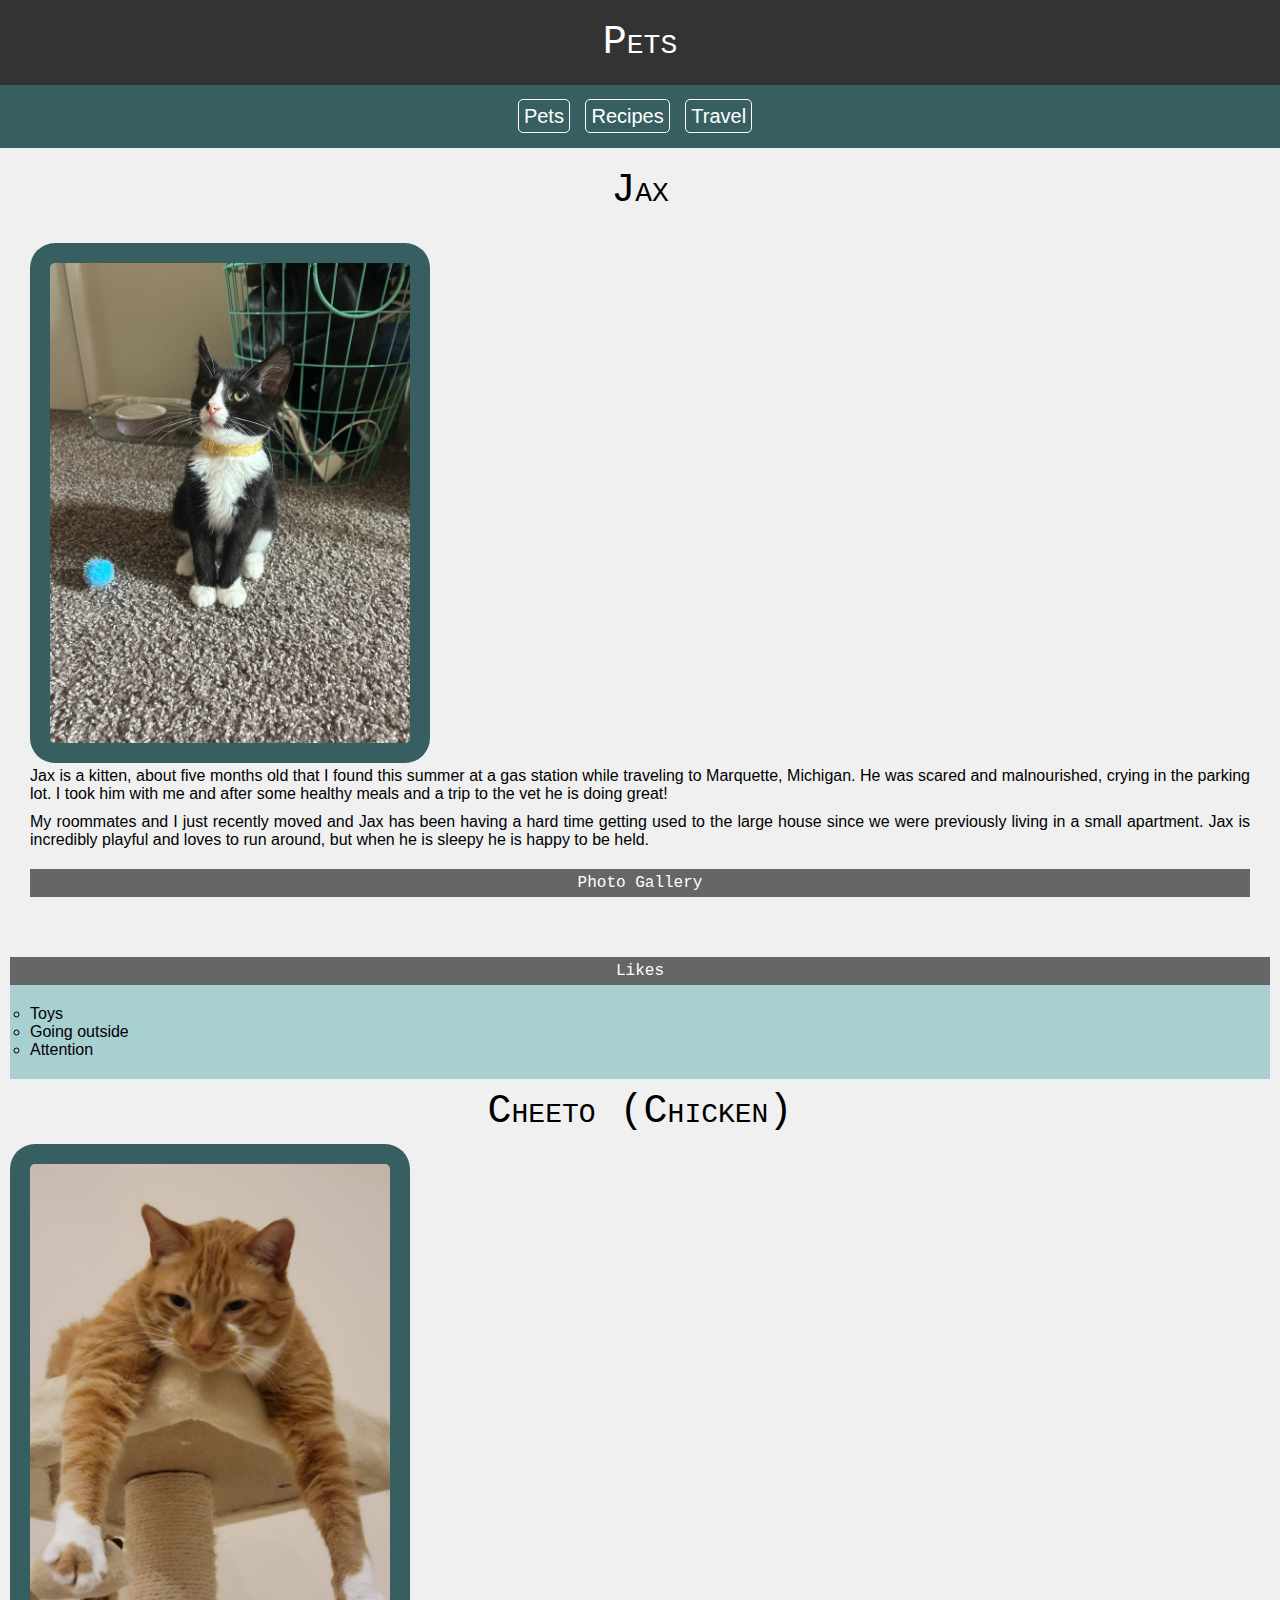
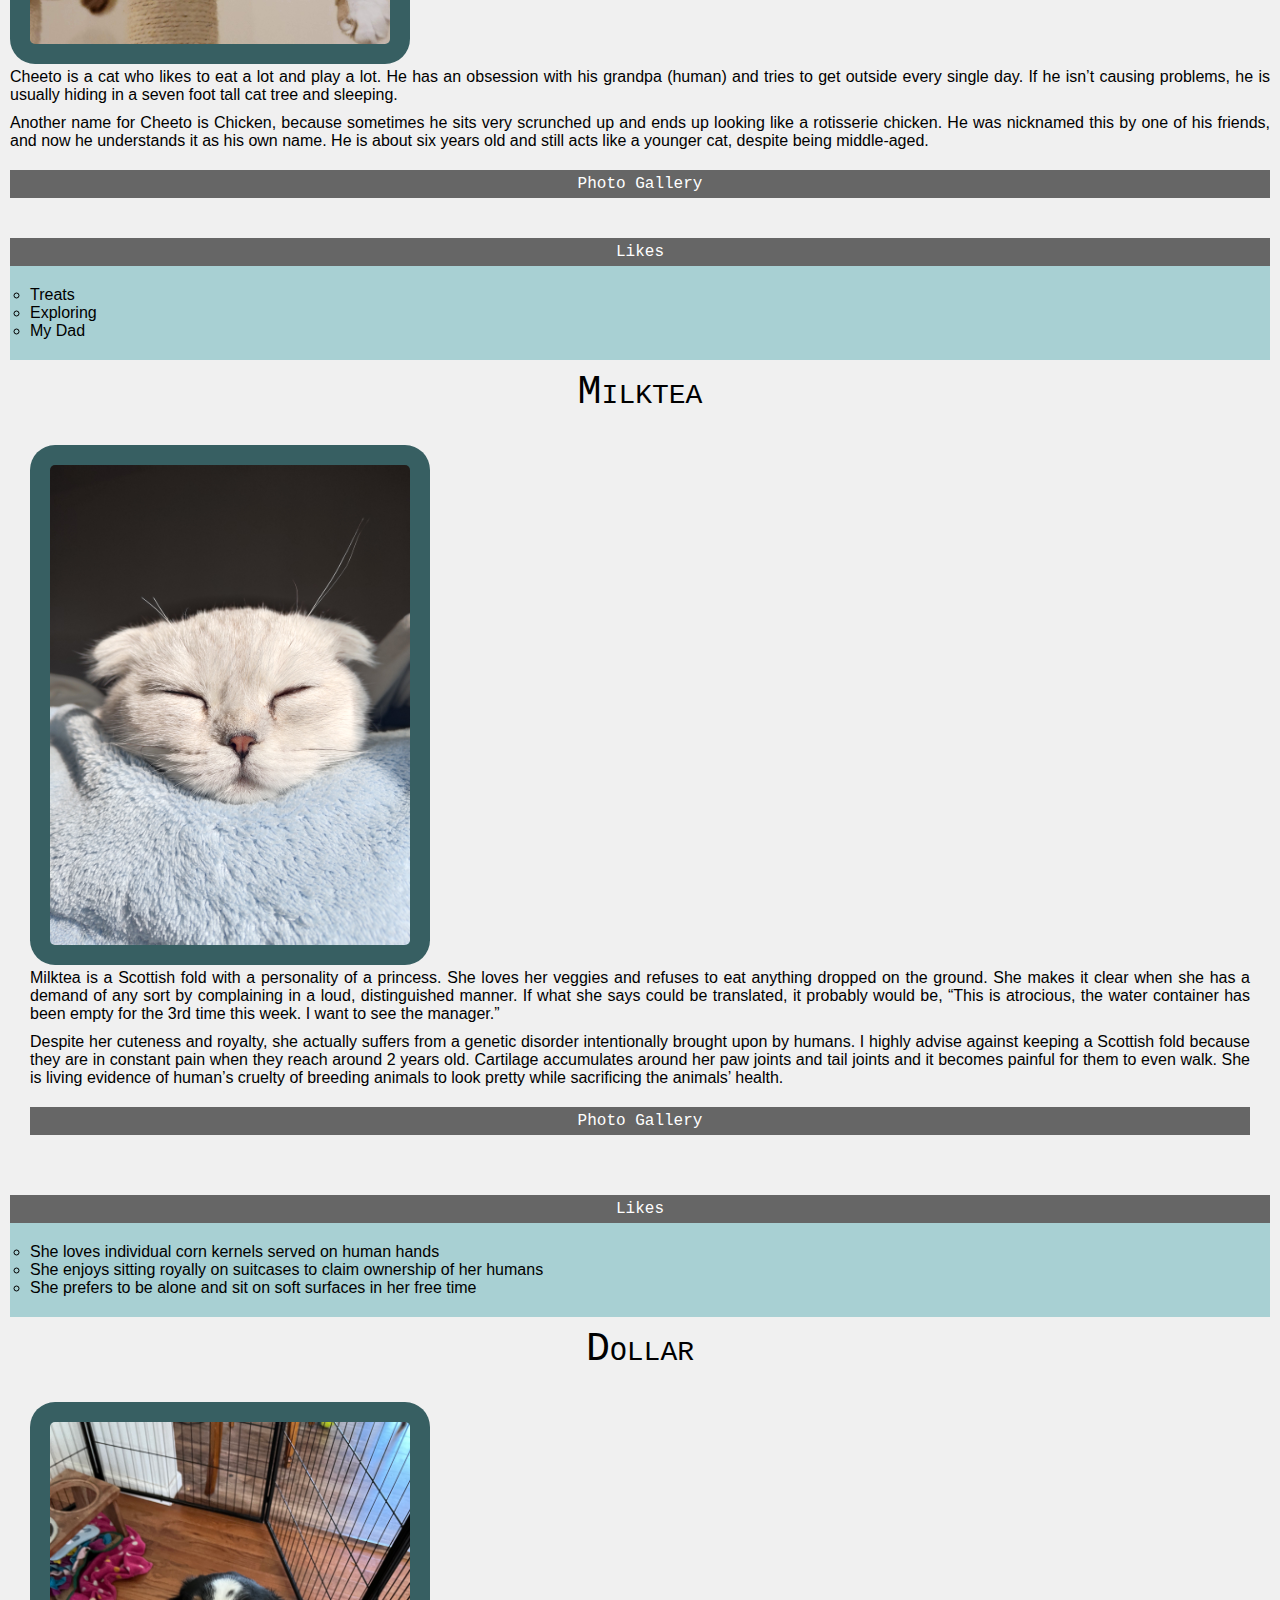
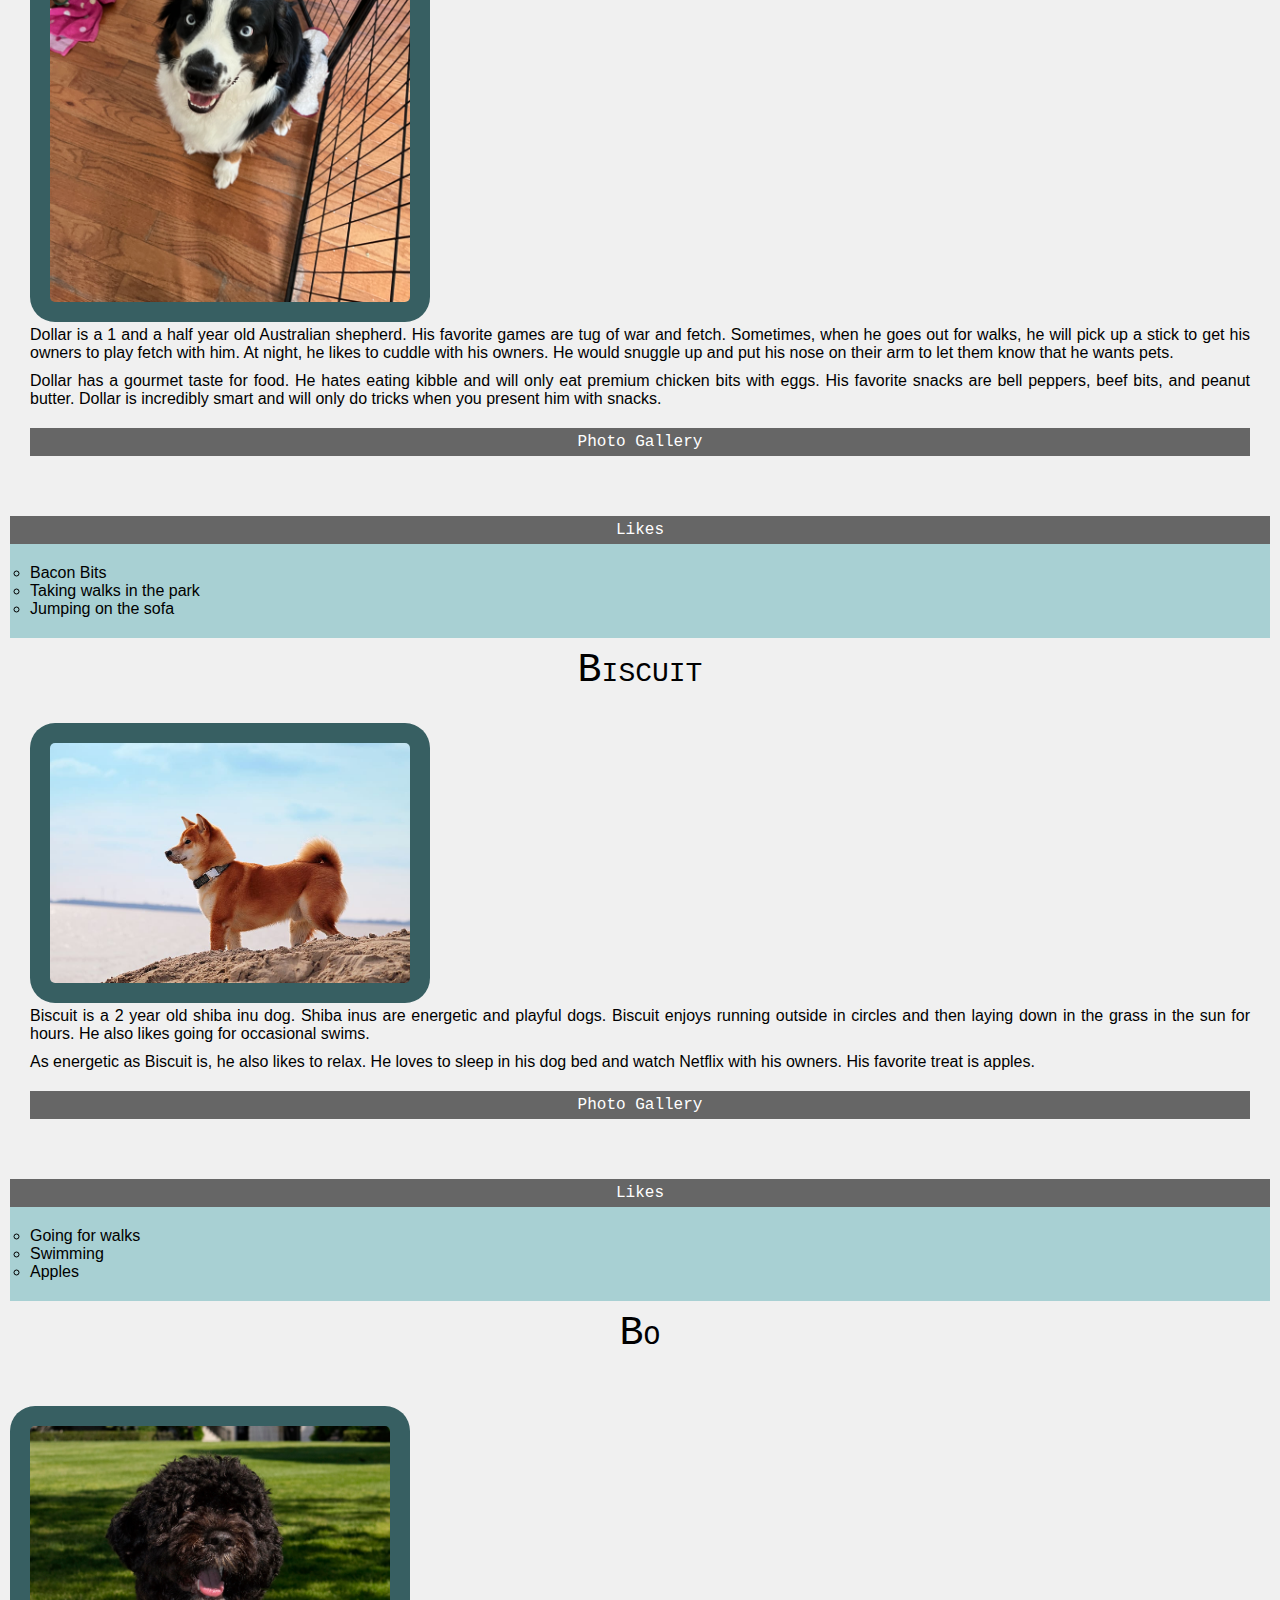
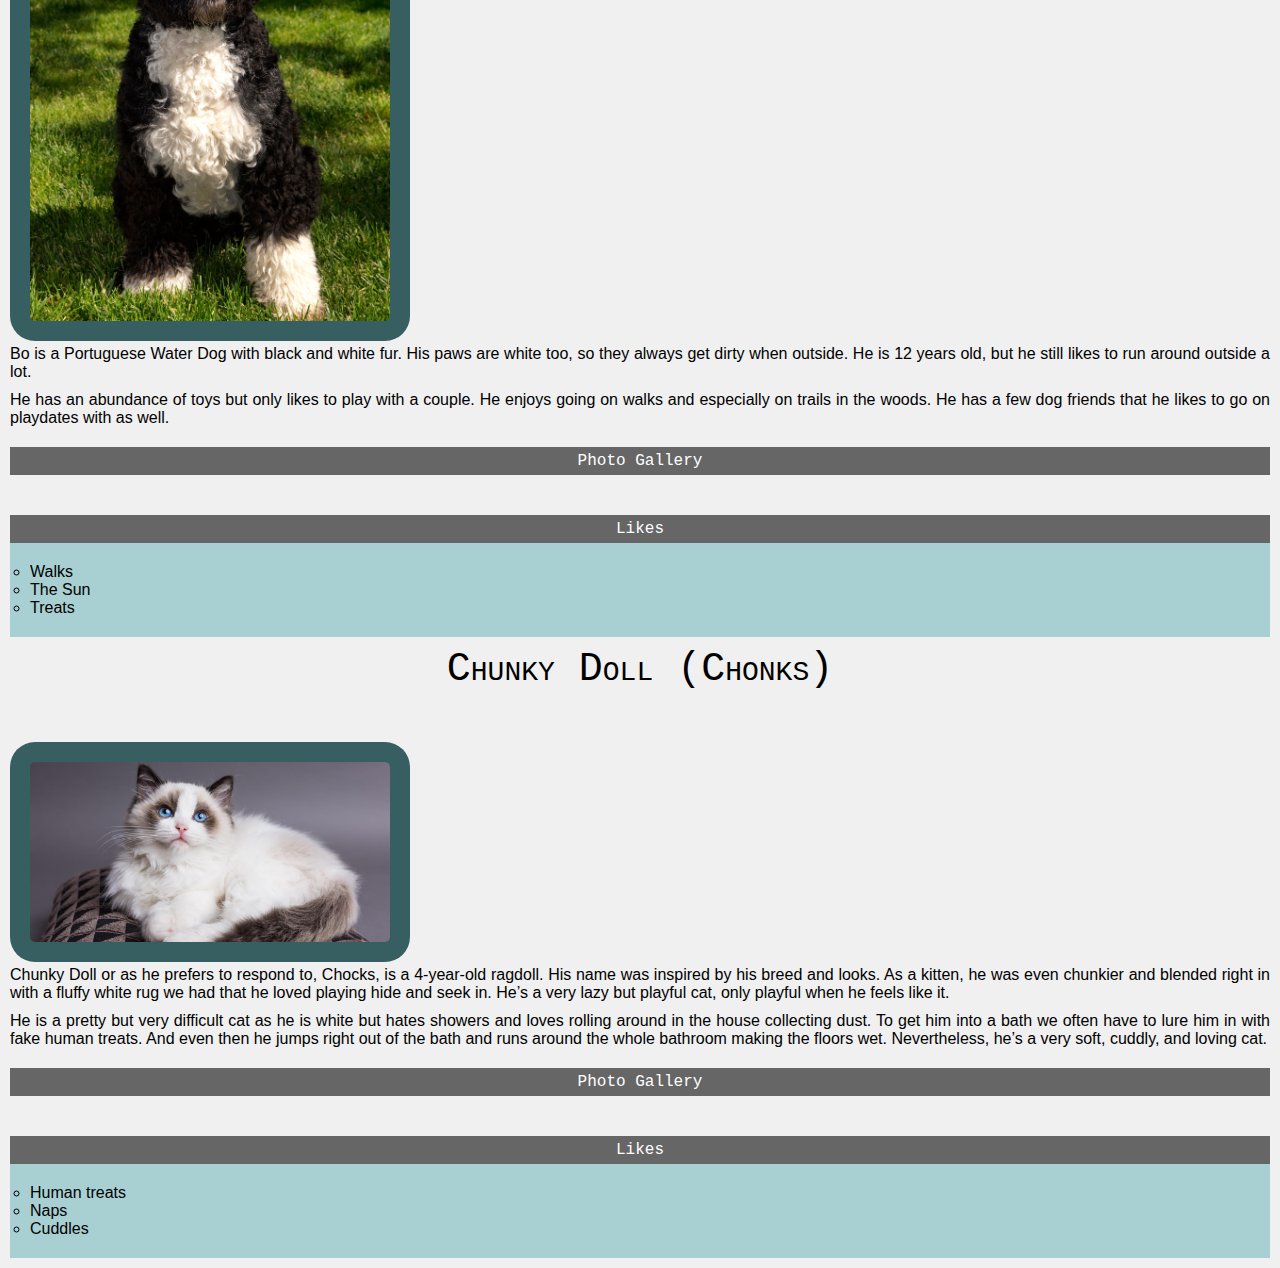
==== index.html @ 83a75e5e "Add files via upload" ====
<!DOCTYPE html>
<html lang="en">
<head>
    <meta charset="UTF-8">
    <meta name="viewport" content="width=device-width, initial-scale=1.0">
    <link rel="stylesheet" href="css/style.css">
    <link rel="stylesheet" href="css/reset.css">
    <title>Pets</title>
</head>
<body>
    <div class="skip">
        <a href = "" >Skip to Main Content</a>
    </div>
    <header>
        <h1>Pets</h1>
    </header>
    <nav>
        <ul>
            <li><a href="index.html">Pets</a></li>
            <li><a href="recipes.html">Recipes</a></li>
            <li><a href="travel.html">Travel</a></li>
        </ul>
    </nav>
    <main id="main"> 
        <div>
            <h2>Jax</h2>
            <div class="pet-info">
            <img src="images/Jax.jpg" 
            alt="A black and white kitten sitting down and wearing a yellow collar." width="400"/>
            <p> Jax is a kitten, about five months old that I found this summer at a gas station while traveling to Marquette, Michigan. He was scared and malnourished, crying in the parking lot. I took him with me and after some healthy meals and a trip to the vet he is doing great!</P>
            </p> <p> My roommates and I just recently moved and Jax has been having a hard time getting used to the large house since we were previously living in a small apartment. Jax is incredibly playful and loves to run around, but when he is sleepy he is happy to be held. </p>
            <h3>Photo Gallery</h3>
            </div>
        </div>
        <div class="photo-gallery">
            <div class="carousel-container">
                <div class="carousel-slide">
                    <img src="images/JaxandMax.jpg" 
                     alt="Black and white kitten standing on the driver’s arm while on a road trip." width="200"/>
                </div>
                <div class="carousel-slide">
                    <img src="images/JaxHarlowLake.jpg" 
                    alt="Black and white kitten on a leash standing on a rock above a lake. " width = auto/>
                </div>
                <div class="carousel-slide">
                    <img src="images/JaxSleeping.jpg" 
                    alt="Black and white kitten sleeping on a windowsill." width="200"/>
                </div>
                <div class="carousel-slide">
                    <img src="images/JaxDashboard.jpg" 
                    alt="Black and white kitten lying on the dashboard of a car while crossing the Mackinac Bridge." width="200"/>
                </div>
                <button class="carousel-button carousel-prev">&#8249;</button>
                <button class="carousel-button carousel-next">&#8250;</button>
               <script>
                    const slides = document.querySelectorAll('.carousel-slide');
                    let currentSlide = 0;
                
                     function showSlide(n) {
                    slides[currentSlide].style.display = 'none';
                    currentSlide = (n + slides.length) % slides.length;
                    slides[currentSlide].style.display = 'block';
                    }
                
                 document.querySelector('.carousel-prev').addEventListener('click', () => {
                    showSlide(currentSlide - 1);
                    });
                
                 document.querySelector('.carousel-next').addEventListener('click', () => {
                    showSlide(currentSlide + 1);
                 });
                
                 // Automatically transition to the next slide every few seconds
                    setInterval(() => {
                    showSlide(currentSlide + 1);
                 }, 5000); // Change slides every 5 seconds (adjust as needed)
                </script>
            </div>
        </div>
            <h3>Likes</h3> <ul>
                <li>Toys</li>
                <li>Going outside</li>
                <li>Attention</li>
            </ul>
            <!-- Grace Jermstad -->
        </div>
        <div>
            <h2>Cheeto (Chicken)</h2>

            <img src="images/cheeto_cattree.jpg" 
            alt="Orange cat hanging paws off a cat tower" width="400"/>
            <p> Cheeto is a cat who likes to eat a lot and play a lot. He has an obsession with his grandpa (human) and tries to get outside every single day. If he isn’t causing problems, he is usually hiding in a seven foot tall cat tree and sleeping.</P>
            </p> <p>Another name for Cheeto is Chicken, because sometimes he sits very scrunched up and ends up looking like a rotisserie chicken. He was nicknamed this by one of his friends, and now he understands it as his own name. He is about six years old and still acts like a younger cat, despite being middle-aged. 
            </p>
            <h3>Photo Gallery</h3>
        </div>
        <div class="photo-gallery">
            <div class="carousel-container1">
                <div class="carousel-slide1">
                    <img src="images/cheeto_carpet.jpg" 
                    alt="Cheeto laying sideways on the carpet." width="200"/>
                </div>
                <div class="carousel-slide1">
                    <img src="images/cheeto_moon.jpg" 
                     alt="Cheeto lying in the sun in a half moon crescent shape" width="200"/>
                </div>
                <div class="carousel-slide1">
                    <img src="images/cheeto_boxes.jpg" 
                    alt="Cheeto lying on boxes with one leg hanging off." width="200"/>
                </div>
                <div class="carousel-slide1">
                    <img src="images/cheeto_attack.jpg" 
                    alt="Cheeto attacking a hand trying to pet him." width="200"/>
                </div>
                <button class="carousel-button carousel-prev1">&#8249;</button>
                <button class="carousel-button carousel-next1">&#8250;</button>
               <script>
                    const slides1 = document.querySelectorAll('.carousel-slide1');
                    let currentSlide1 = 0;
                
                     function showSlide1(n) {
                    slides1[currentSlide1].style.display = 'none';
                    currentSlide1 = (n + slides1.length) % slides1.length;
                    slides1[currentSlide1].style.display = 'block';
                    }
                
                 document.querySelector('.carousel-prev').addEventListener('click', () => {
                    showSlide1(currentSlide1 - 1);
                    });
                
                 document.querySelector('.carousel-next').addEventListener('click', () => {
                    showSlide1(currentSlide1 + 1);
                 });
                
                 // Automatically transition to the next slide every few seconds
                    setInterval(() => {
                    showSlide1(currentSlide1 + 1);
                 }, 5000); // Change slides every 5 seconds (adjust as needed)
                </script>
            </div>
        </div>
            <h3>Likes</h3> <ul>
                <li>Treats</li>
                <li>Exploring</li>
                <li>My Dad</li>
            </ul>
            <!-- Divya Shankar    -->
        </div>
        <div>
            <h2>Milktea</h2>
            <div class="pet-info">
            <img src="images/Main.JPG" 
            alt="Milktea taking a nap" width="400"/>
            <p> Milktea is a Scottish fold with a personality of a princess. She loves her veggies and refuses to eat anything dropped on the ground. She makes it clear when she has a demand of any sort by complaining in a loud, distinguished manner. If what she says could be translated, it probably would be, “This is atrocious, the water container has been empty for the 3rd time this week. I want to see the manager.”
            </p> <p> Despite her cuteness and royalty, she actually suffers from a genetic disorder intentionally brought upon by humans. I highly advise against keeping a Scottish fold because they are in constant pain when they reach around 2 years old. Cartilage accumulates around her paw joints and tail joints and it becomes painful for them to even walk. She is living evidence of human’s cruelty of breeding animals to look pretty while sacrificing the animals’ health.  
            </p>
            <h3>Photo Gallery</h3>
        </div>
        <div class="photo-gallery">
            <div class="carousel-container2">
                <div class="carousel-slide2">
                    <img src="images/Milktea_comfy.jpg" 
                    alt="Milktea enjoying a good massage" height="Milktea_mirror" />
                </div>
                <div class="carousel-slide2">
                    <img src="images/Milktea_laptop.JPG" 
                    alt="Baby Milktea On Laptop" height="Milktea_mirror" />  
                </div>
                <div class="carousel-slide2">
                    <img src="images/Milktea_mirror.jpeg" alt="Milktea sighing at mirror" width="200" />
                </div>
                <div class="carousel-slide2">
                    <img src="images/Milktea_catbox.JPG" 
                    alt="Milktea Catbox position" height="Milktea_mirror" />
                </div>
                <button class="carousel-button carousel-prev2">&#8249;</button>
                <button class="carousel-button carousel-next2">&#8250;</button>
               <script>
                    const slides2 = document.querySelectorAll('.carousel-slide2');
                    let currentSlide2 = 0;
                
                     function showSlide2(n) {
                    slides2[currentSlide2].style.display = 'none';
                    currentSlide2 = (n + slides.length) % slides.length;
                    slides2[currentSlide2].style.display = 'block';
                    }
                
                 document.querySelector('.carousel-prev2').addEventListener('click', () => {
                    showSlide2(currentSlide2 - 1);
                    });
                
                 document.querySelector('.carousel-next2').addEventListener('click', () => {
                    showSlide2(currentSlide2 + 1);
                 });
                
                 // Automatically transition to the next slide every few seconds
                    setInterval(() => {
                    showSlide2(currentSlide2 + 1);
                 }, 5000); // Change slides every 5 seconds (adjust as needed)
                </script>
            </div>
        </div>
            <h3>Likes</h3> <ul>
                <li>She loves individual corn kernels served on human hands</li>
                <li>She enjoys sitting royally on suitcases to claim ownership of her humans</li>
                <li>She prefers to be alone and sit on soft surfaces in her free time</li>
            </ul>
            <!-- Olive Ren -->
        </div>
        <div>
            <h2>Dollar</h2>
            <div class="pet-info">
            <img src="images/Dollar1.jpeg" 
            alt="Black, white and brown australian shepherd in a playpen looking up with a food bowl and towels on the side.             " width="400"/>
            <p> Dollar is a 1 and a half year old Australian shepherd. His favorite games are tug of war and fetch. Sometimes, when he goes out for walks, he will pick up a stick to get his owners to play fetch with him. At night, he likes to cuddle with his owners. He would snuggle up and put his nose on their arm to let them know that he wants pets.
            </p> <p>  Dollar has a gourmet taste for food. He hates eating kibble and will only eat premium chicken bits with eggs. His favorite snacks are bell peppers, beef bits, and peanut butter. Dollar is incredibly smart and will only do tricks when you present him with snacks. 
            </p>
            <h3>Photo Gallery</h3>
        </div>
        <div class="photo-gallery">
            <div class="carousel-container3">
                <div class="carousel-slide3">
                    <img src="images/Dollar2.jpeg" alt="Black, white, and brown australian shepherd in a photograph with a certificate in front of him." width="200"/>
                </div>
                <div class="carousel-slide3">
                    <img src="images/Dollar3.jpeg" 
                    alt="Black, white, and brown australian shepherd laying down on his back, exposing his underside. " width="200"/>  
                </div>
                <div class="carousel-slide3">
                    <img src="images/Dollar4.jpeg" alt="Black, white, and brown australian shepherd laying on the grass with a leash on" width="200"/>
                </div>
                <div class="carousel-slide3">
                    <img src="images/Dollar5.PNG" alt="Black, white, and brown australian shepherd with a shirt tied around his head" width="200"/>
                </div>
                <button class="carousel-button carousel-prev3">&#8249;</button>
                <button class="carousel-button carousel-next3">&#8250;</button>
               <script>
                    const slides3 = document.querySelectorAll('.carousel-slide3');
                    let currentSlide3 = 0;
                
                     function showSlide3(n) {
                    slides3[currentSlide3].style.display = 'none';
                    currentSlide3 = (n + slides.length) % slides.length;
                    slides3[currentSlide3].style.display = 'block';
                    }
                
                 document.querySelector('.carousel-prev3').addEventListener('click', () => {
                    showSlide3(currentSlide3 - 1);
                    });
                
                 document.querySelector('.carousel-next3').addEventListener('click', () => {
                    showSlide3(currentSlide3 + 1);
                 });
                
                 // Automatically transition to the next slide every few seconds
                    setInterval(() => {
                    showSlide3(currentSlide3 + 1);
                 }, 5000); // Change slides every 5 seconds (adjust as needed)
                </script>
            </div>
        </div>
            <h3>Likes</h3> <ul>
                <li>Bacon Bits</li>
                <li>Taking walks in the park</li>
                <li>Jumping on the sofa</li>
            </ul>
            <!-- Jing Li -->
        </div>
        <div>
            <h2>Biscuit</h2>
            <div class="pet-info">
            <img src="images/biscuit1.jpeg" 
            alt="Shiba inu sitting in front of pond with stones in the background" width="400"/>
            <p> Biscuit is a 2 year old shiba inu dog. Shiba inus are energetic and playful dogs. Biscuit enjoys running outside in circles and then laying down in the grass in the sun for hours. He also likes going for occasional swims.
            </p> <p> As energetic as Biscuit is, he also likes to relax. He loves to sleep in his dog bed and watch Netflix with his owners. His favorite treat is apples.
            </p>
            <h3>Photo Gallery</h3>
        </div>
        <div class="photo-gallery">
            <div class="carousel-container4">
                <div class="carousel-slide4">
                    <img src="images/biscuit2.jpeg" 
                    alt="Biscuit standing in the sunlight" width="200"/>
                </div>
                <div class="carousel-slide4">
                    <img src="images/biscuit3.jpeg" 
                    alt="Biscuit smiling for the camera " width="200"/>
                </div>
                <div class="carousel-slide4">
                    <img src="images/biscuit4.jpeg" 
                    alt="Biscuit standing near the road" width="200"/>
                </div>
                <div class="carousel-slide4">
                    <img src="images/biscuit5.jpeg" 
                    alt="Biscuit sleeping" width="200"/>
                </div>
                <button class="carousel-button carousel-prev4">&#8249;</button>
                <button class="carousel-button carousel-next4">&#8250;</button>
               <script>
                    const slides4 = document.querySelectorAll('.carousel-slide4');
                    let currentSlide4 = 0;
                
                     function showSlide4(n) {
                    slides4[currentSlide4].style.display = 'none';
                    currentSlide4 = (n + slides.length) % slides.length;
                    slides4[currentSlide4].style.display = 'block';
                    }
                
                 document.querySelector('.carousel-prev4').addEventListener('click', () => {
                    showSlide4(currentSlide4 - 1);
                    });
                
                 document.querySelector('.carousel-next4').addEventListener('click', () => {
                    showSlide4(currentSlide4 + 1);
                 });
                
                 // Automatically transition to the next slide every few seconds
                    setInterval(() => {
                    showSlide4(currentSlide4 + 1);
                 }, 5000); // Change slides every 5 seconds (adjust as needed)
                </script>
            </div>
        </div>
            <h3>Likes</h3> <ul>
                <li>Going for walks</li>
                <li>Swimming</li>
                <li>Apples</li>
            </ul>
            <!-- Allison Lee -->
        </div>
         <div>
            <h2>Bo</h2>
            <div class="pet-info"></div>
            <img width="400px" src="images/bo.jpg" alt="Black and white dog sitting on grass.">
            <p> Bo is a Portuguese Water Dog with black and white fur. His paws are white too, so they always get dirty when outside. He is 12 years old, but he still likes to run around outside a lot. </p>
            <p>He has an abundance of toys but only likes to play with a couple. He enjoys going on walks and especially on trails in the woods. He has a few dog friends that he likes to go on playdates with as well.
            </p>
            <h3>Photo Gallery</h3>
        </div>
        <div class="photo-gallery">
            <div class="carousel-container5">
                <div class="carousel-slide5">
                    <img width="200" src="images/bo_walking.jpg" alt="black and white dog walking on grass">
                </div>
                <div class="carousel-slide5">
                    <img width="200" src="images/bo_and_friend.jpg" alt="black and white dog sitting by other black dog">
                </div>
                <div class="carousel-slide5">
                    <img width="200" src="images/bo_plane.jpg" alt="black and white dog in front of airplane">
                </div>
                <div class="carousel-slide5">
                    <img width="200" src="images/bo_chair.jpg" alt="black and white dog sitting on top of chair">
                </div>
                <button class="carousel-button carousel-prev5">&#8249;</button>
                <button class="carousel-button carousel-next5">&#8250;</button>
               <script>
                    const slides5 = document.querySelectorAll('.carousel-slide5');
                    let currentSlide5 = 0;
                
                     function showSlide5(n) {
                    slides5[currentSlide5].style.display = 'none';
                    currentSlide5 = (n + slides.length) % slides.length;
                    slides5[currentSlide5].style.display = 'block';
                    }
                
                 document.querySelector('.carousel-prev5').addEventListener('click', () => {
                    showSlide5(currentSlide5 - 1);
                    });
                
                 document.querySelector('.carousel-next5').addEventListener('click', () => {
                    showSlide5(currentSlide5 + 1);
                 });
                
                 // Automatically transition to the next slide every few seconds
                    setInterval(() => {
                    showSlide5(currentSlide5 + 1);
                 }, 5000); // Change slides every 5 seconds (adjust as needed)
                </script>
            </div>
        </div>
            <h3>Likes</h3>
            <ul>
                <li>Walks</li>
                <li>The Sun</li>
                <li>Treats</li>
            </ul>
            <!-- Joseph Schaubroeck -->
        </div>
        <div>
            <h2>Chunky Doll (Chonks)</h2>
            <div class="pet-info"></div>
            <img width="400px" src="images/chonks.jpg" alt="Furry white and dark brown ragdoll.">
            <p>Chunky Doll or as he prefers to respond to, Chocks, is a 4-year-old ragdoll. His name was inspired by his breed and looks. As a kitten, he was even chunkier and blended right in with a fluffy white rug we had that he loved playing hide and seek in. He’s a very lazy but playful cat, only playful when he feels like it.</p>
            <p>He is a pretty but very difficult cat as he is white but hates showers and loves rolling around in the house collecting dust. To get him into a bath we often have to lure him in with fake human treats. And even then he jumps right out of the bath and runs around the whole bathroom making the floors wet. Nevertheless, he’s a very soft, cuddly, and loving cat.</p>
            <h3>Photo Gallery</h3>
        </div>
        <div class="photo-gallery">
            <div class="carousel-container6">
                <div class="carousel-slide6">
                    <img width="200" src="images/chonks_happy.JPG" alt="Younger Chonks being played with">
                </div>
                <div class="carousel-slide6">
                    <img width="200" src="images/chonks_baby.JPG" alt="Baby Chonks on a cat bed">
                </div>
                <div class="carousel-slide6">
                    <img width="200" src="images/chonks_afterbath.JPG" alt="Fluffy, grumpy Chonks after bath time">
                </div>
                <div class="carousel-slide6">
                    <img width="200" src="images/chonks_neutral.JPG" alt="Chonks standing tall fully clean and white">
                </div>
                <button class="carousel-button carousel-prev6">&#8249;</button>
                <button class="carousel-button carousel-next6">&#8250;</button>
               <script>
                    const slides6 = document.querySelectorAll('.carousel-slide6');
                    let currentSlide6 = 0;
                
                     function showSlide6(n) {
                    slides6[currentSlide6].style.display = 'none';
                    currentSlide6 = (n + slides.length) % slides.length;
                    slides6[currentSlide6].style.display = 'block';
                    }
                
                 document.querySelector('.carousel-prev6').addEventListener('click', () => {
                    showSlide6(currentSlide6 - 1);
                    });
                
                 document.querySelector('.carousel-next6').addEventListener('click', () => {
                    showSlide6(currentSlide6 + 1);
                 });
                
                 // Automatically transition to the next slide every few seconds
                    setInterval(() => {
                    showSlide6(currentSlide6 + 1);
                 }, 5000); // Change slides every 5 seconds (adjust as needed)
                </script>
            </div>
        </div>
            <h3>Likes</h3>
            <ul>
                <li>Human treats</li>
                <li>Naps</li>
                <li>Cuddles</li>
            </ul>
            <!-- Syeda Shahriah -->
        </div>
    </main>
</body>
</html>
---- css/style.css ----
body {
    margin: 0;
    padding: 0;
    background-color: #f0f0f0;
}

.skip {
    position: absolute!important;
    overflow: hidden;
    width: 1px;
    height: 1px;
    margin: -1px;
    padding: 0;
    border: 0;
    clip: rect(0 0 0 0);
    word-wrap: normal!important;
}

header {
    font-family: "Lucida Console", "Courier New", monospace;
    background-color: #333;
    color: white;
    text-align: center;
    padding: 10px;
    font-size: 70px;
}
h1 {
    font-family: "Lucida Console", "Courier New", monospace;
    text-align: center;
    font-size: 40px;
    margin: auto;
    padding:10px;
    font-variant: small-caps;
    font-style: bold;
}
h2 {
    font-family: "Lucida Console", "Courier New", monospace;
    text-align: center;
    font-size: 40px;
    margin: auto;
    padding:10px;
    font-variant: small-caps;
    font-style: bold;
}

nav ul {
    list-style: none;
    padding: 20px;
    
}

nav ul li {
    display: inline;
    margin-right: 10px;
    color: white;
    border: 1px solid white;
    padding: 5px;
    border-radius: 5px;
}

main {
    padding: 10px;
}

/* Make images responsive */
img {
    max-width: 100%;
    height: auto;
    border-radius: 25px;
  background: #375f62;
  padding: 20px;
  margin-left: auto;
  margin-right: auto;
  
}

/* Style for pet descriptions */
p {
    text-align: justify;
    margin-bottom: 10px;
}

/* Style for photo galleries */
h3 {
    background-color: #666;
    color: white;
    padding: 5px;
    margin-top: 20px;
    font-family: "Lucida Console", "Courier New", monospace;
    text-align: center;
}

.thumbnail {
    margin: 5px;
}

/* Style for pet likes */
ul {
    list-style-type: circle;
    padding: 20px;
    background: #a8d0d3;
    color: black;
    font-family: 'Gill Sans', sans-serif;

}
ol {
    list-style-type: circle;
    padding: 20px;
    
    color: black;
    font-family: 'Gill Sans', sans-serif;

}
nav ul {
    
    background-color: #375f62;
    text-align: center;
    font-size: 20px;
    
}

/* Add a hover effect for navigation links */
nav ul li a:hover {
    background-color: #2d5f62;
    transition: background-color 0.3s;
    
}

/* Create animated buttons */
button {
    background-color: #4CAF50;
    color: white;
    padding: 10px 20px;
    border: none;
    cursor: pointer;
    transition: background-color 0.3s;
}

button:hover {
    background-color: #45a049;
}

@keyframes bounce {
    0%, 20%, 50%, 80%, 100% {
        transform: translateY(0);
    }
    40% {
        transform: translateY(-10px);
    }
    60% {
        transform: translateY(-5px);
    }
}
/* Styles for the pet information */
.pet-info {
    padding: 20px;
}

/* Styles for the photo gallery */
.photo-gallery {
    display: grid;
    grid-template-columns: repeat(auto-fill, minmax(200px, 1fr));
    gap: 10px;
    justify-items: center;
    margin: 20px auto;
}

.photo-gallery img {
    max-width: 100%;
    height: auto;
    margin: auto;
}
.carousel-container {
    position: relative;
    max-width: 100%;
    overflow: hidden;
    margin: auto;

}

.carousel-slide {
    display: none;
    width: 100%;
}

.carousel-button {
    position: absolute;
    top: 50%;
    transform: translateY(-50%);
    background-color: rgba(0, 0, 0, 0.3);
    color: white;
    padding: 10px;
    border: none;
    cursor: pointer;
}

.carousel-button:hover {
    background-color: rgba(0, 0, 0, 0.6);
}

.carousel-prev {
    left: 0;
}

.carousel-next {
    right: 0;
}
.carousel-container1 {
    position: relative;
    max-width: 100%;
    overflow: hidden;
    margin: auto;

}

.carousel-slide1 {
    display: none;
    width: 100%;
}

.carousel-button1 {
    position: absolute;
    top: 50%;
    transform: translateY(-50%);
    background-color: rgba(0, 0, 0, 0.3);
    color: white;
    padding: 10px;
    border: none;
    cursor: pointer;
}

.carousel-button1:hover {
    background-color: rgba(0, 0, 0, 0.6);
}

.carousel-prev1 {
    left: 0;
}

.carousel-next1 {
    right: 0;
}
.carousel-container2 {
    position: relative;
    max-width: 100%;
    overflow: hidden;
    margin: auto;

}

.carousel-slide2 {
    display: none;
    width: 100%;
}

.carousel-button2 {
    position: absolute;
    top: 50%;
    transform: translateY(-50%);
    background-color: rgba(0, 0, 0, 0.3);
    color: white;
    padding: 10px;
    border: none;
    cursor: pointer;
}

.carousel-button2:hover {
    background-color: rgba(0, 0, 0, 0.6);
}

.carousel-prev2 {
    left: 0;
}

.carousel-next2 {
    right: 0;
}
.carousel-container3 {
    position: relative;
    max-width: 100%;
    overflow: hidden;
    margin: auto;

}

.carousel-slide3 {
    display: none;
    width: 100%;
}

.carousel-button3 {
    position: absolute;
    top: 50%;
    transform: translateY(-50%);
    background-color: rgba(0, 0, 0, 0.3);
    color: white;
    padding: 10px;
    border: none;
    cursor: pointer;
}

.carousel-button3:hover {
    background-color: rgba(0, 0, 0, 0.6);
}

.carousel-prev3 {
    left: 0;
}

.carousel-next3 {
    right: 0;
}
.carousel-container4 {
    position: relative;
    max-width: 100%;
    overflow: hidden;
    margin: auto;

}

.carousel-slide4 {
    display: none;
    width: 100%;
}

.carousel-button4 {
    position: absolute;
    top: 50%;
    transform: translateY(-50%);
    background-color: rgba(0, 0, 0, 0.3);
    color: white;
    padding: 10px;
    border: none;
    cursor: pointer;
}

.carousel-button4:hover {
    background-color: rgba(0, 0, 0, 0.6);
}

.carousel-prev4 {
    left: 0;
}

.carousel-next4 {
    right: 0;
}
.carousel-container5 {
    position: relative;
    max-width: 100%;
    overflow: hidden;
    margin: auto;

}

.carousel-slide5 {
    display: none;
    width: 100%;
}

.carousel-button5 {
    position: absolute;
    top: 50%;
    transform: translateY(-50%);
    background-color: rgba(0, 0, 0, 0.3);
    color: white;
    padding: 10px;
    border: none;
    cursor: pointer;
}

.carousel-button5:hover {
    background-color: rgba(0, 0, 0, 0.6);
}

.carousel-prev5 {
    left: 0;
}

.carousel-next5 {
    right: 0;
}
.carousel-container6 {
    position: relative;
    max-width: 100%;
    overflow: hidden;
    margin: auto;

}

.carousel-slide6 {
    display: none;
    width: 100%;
}

.carousel-button6 {
    position: absolute;
    top: 50%;
    transform: translateY(-50%);
    background-color: rgba(0, 0, 0, 0.3);
    color: white;
    padding: 10px;
    border: none;
    cursor: pointer;
}

.carousel-button6:hover {
    background-color: rgba(0, 0, 0, 0.6);
}

.carousel-prev6 {
    left: 0;
}

.carousel-next6 {
    right: 0;
}
p {
    font-family: 'Gill Sans', sans-serif;
}
@media (prefers-reduced-motion: reduce) {
    .carousel-slide {
        animation: none !important;
    }
    .carousel-slide1 {
        animation: none !important;
    }
    .carousel-slide2 {
        animation: none !important;
    }
    .carousel-slide3 {
        animation: none !important;
    }
    .carousel-slide4 {
        animation: none !important;
    }
    .carousel-slide5 {
        animation: none !important;
    }
    .carousel-slide6 {
        animation: none !important;
    }
}
.food_pics {
   padding: 20px;
   display: grid;
    margin-left: auto;
    margin-right: auto;
    width: 50%;
}
.travel_pics {
    padding: 20px;
    display: grid;
     margin-left: auto;
     margin-right: auto;
     width: 70%;
 }
 figcaption {
    font-family: 'Gill Sans', sans-serif;
    padding: 5px;
    font-size: smaller;
    
 }
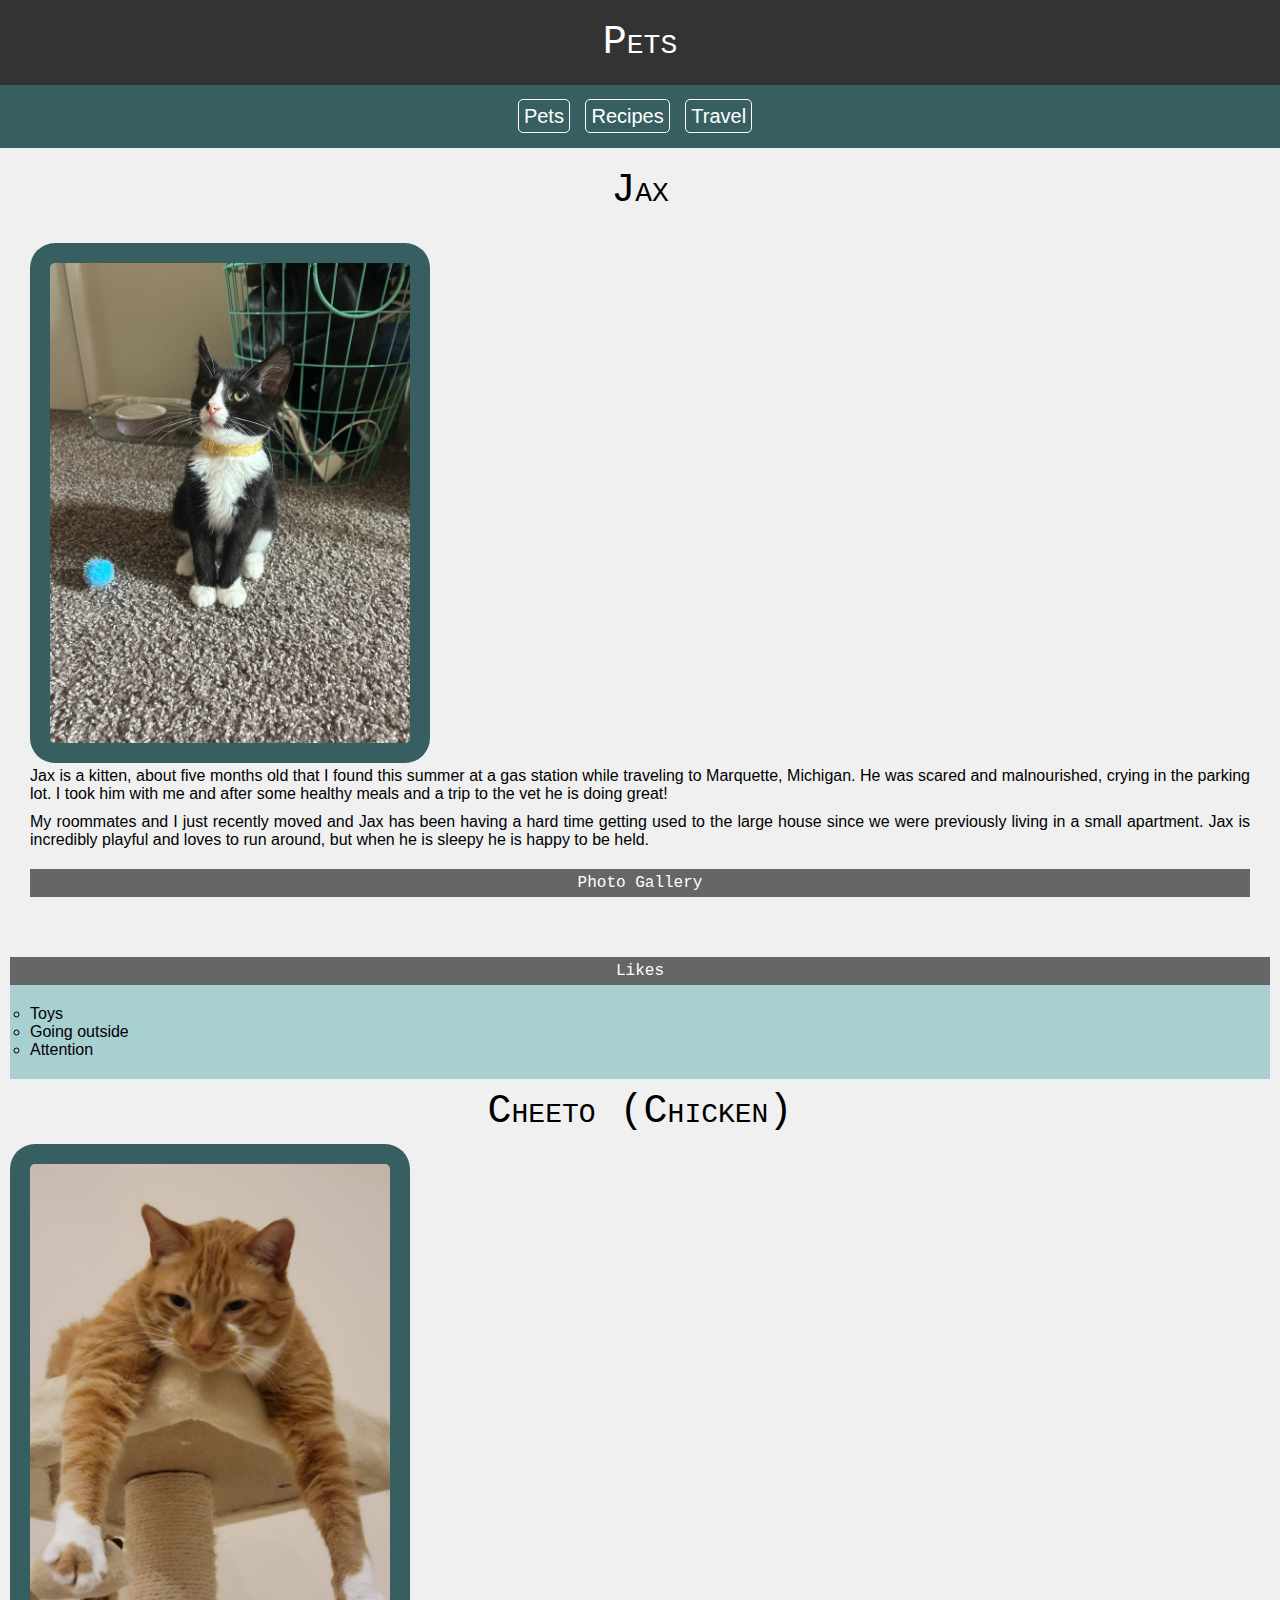
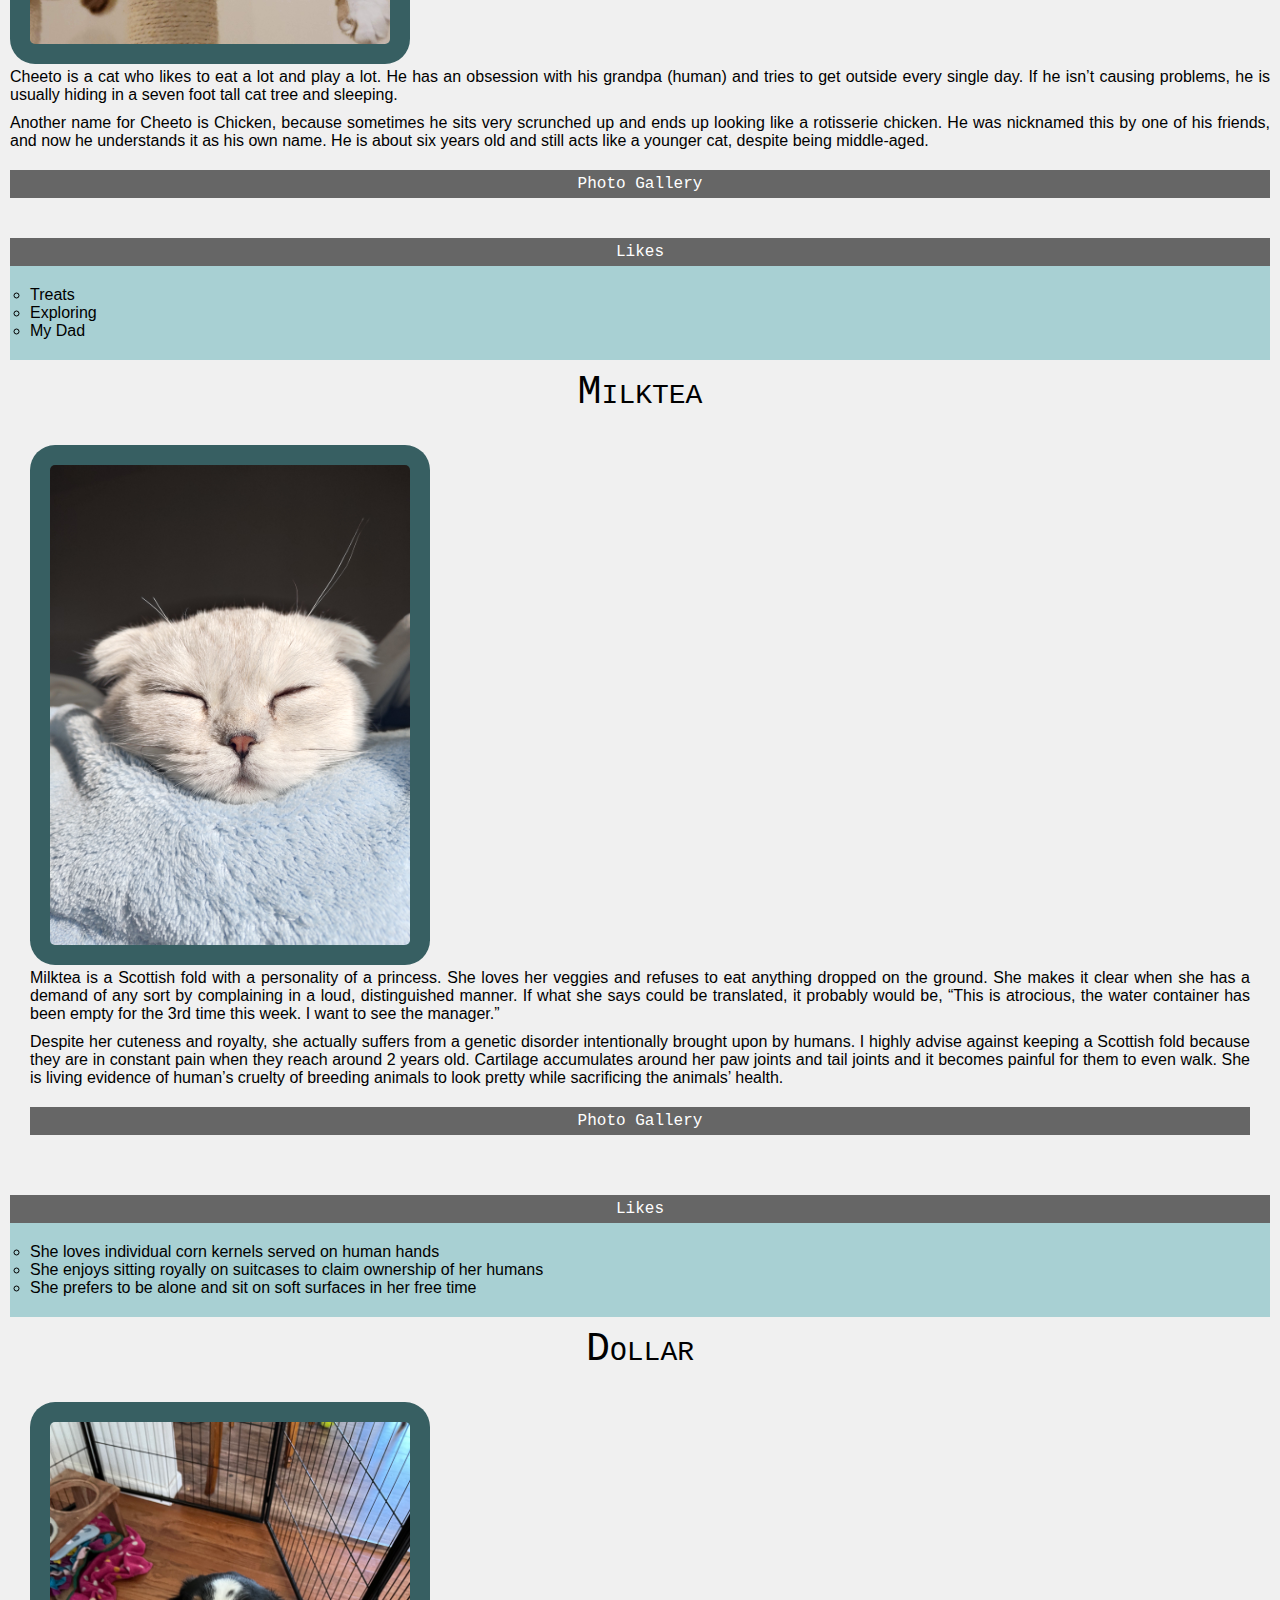
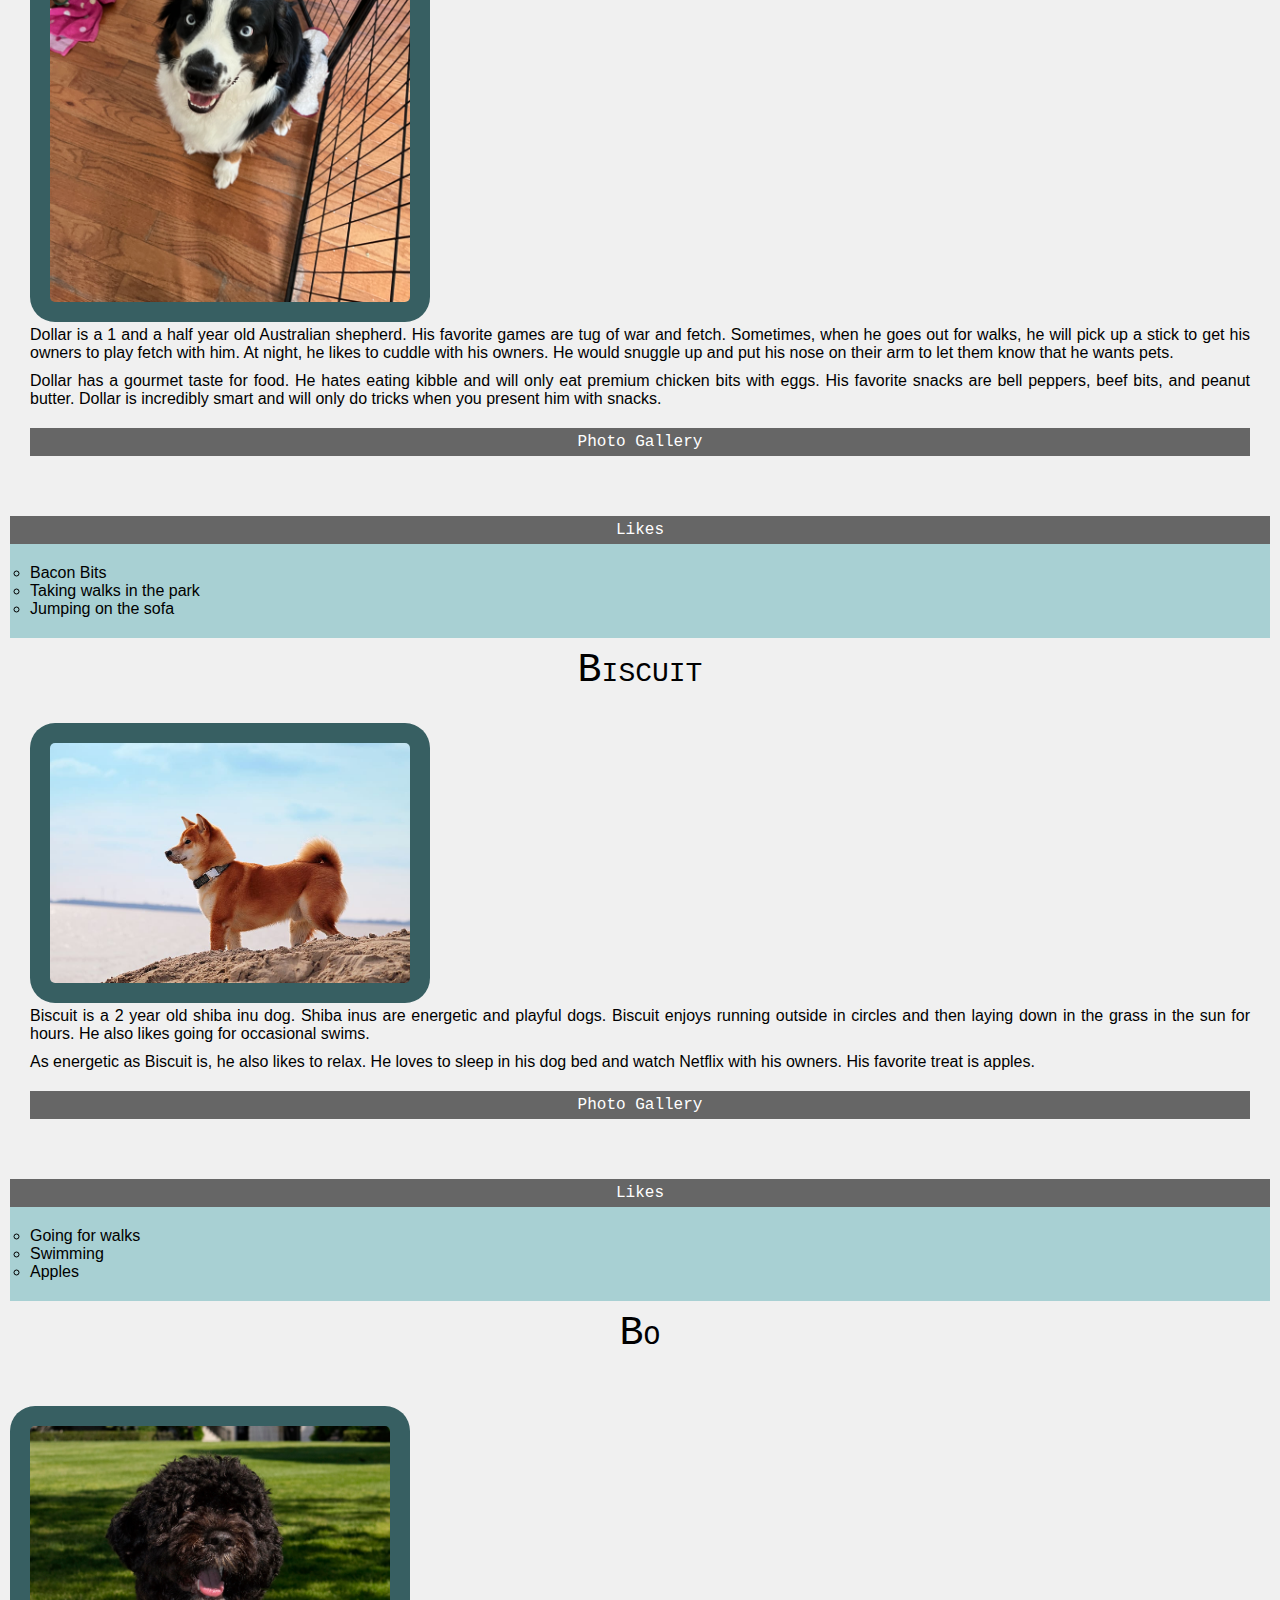
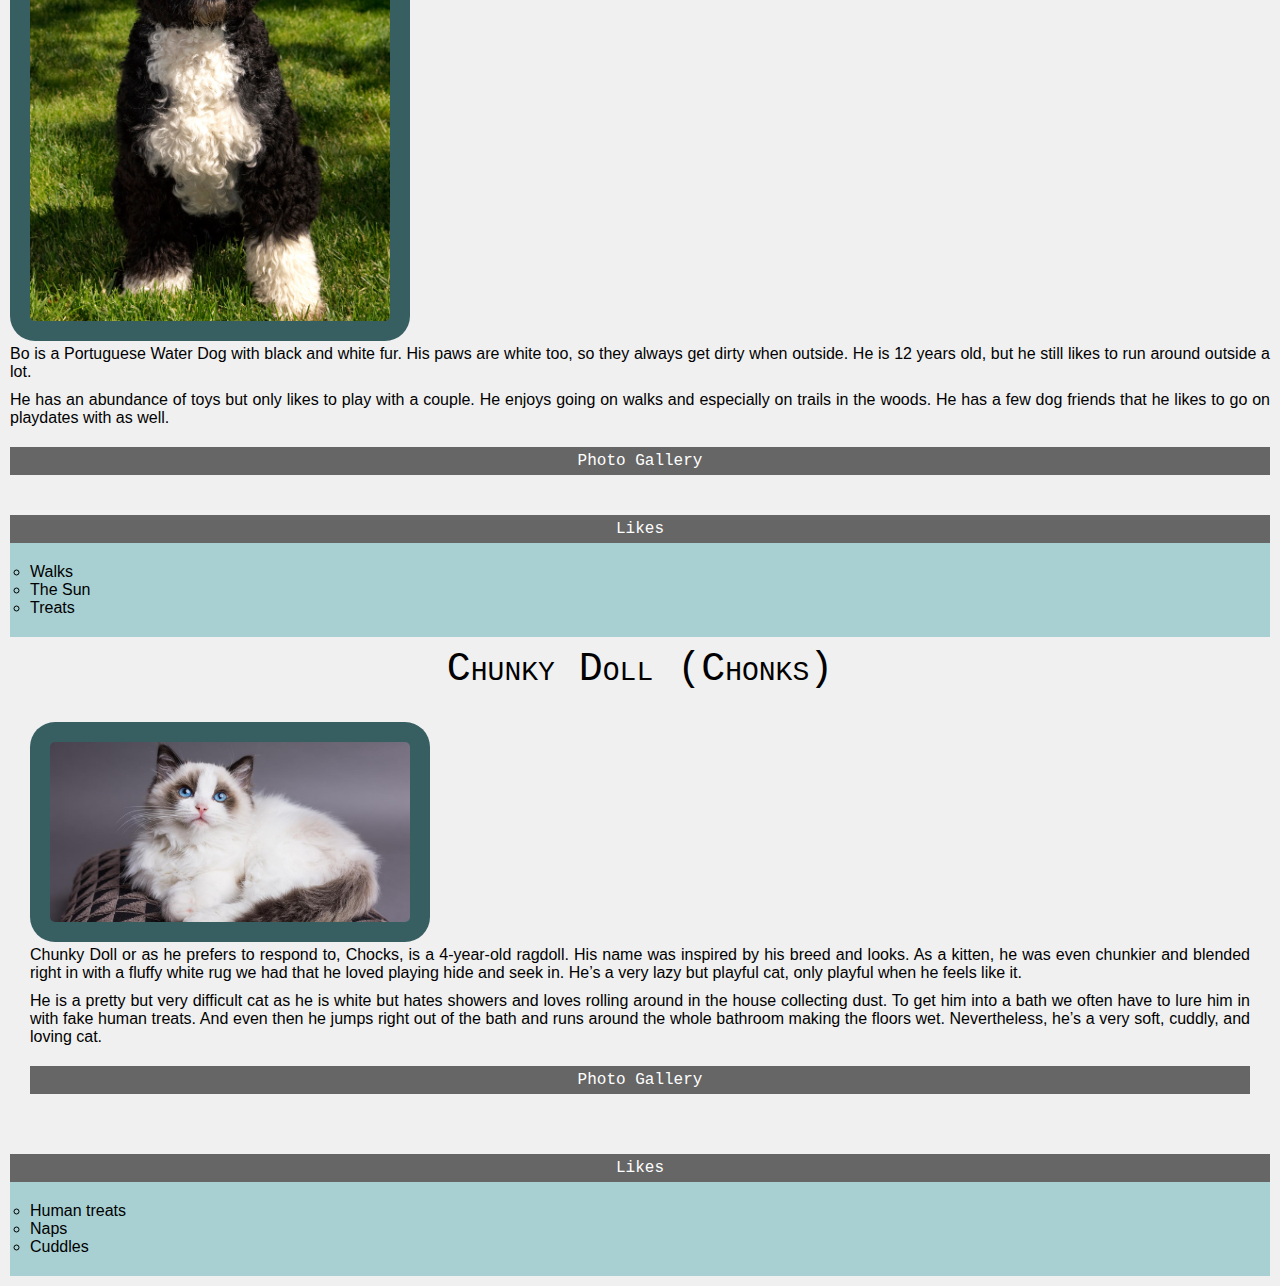
==== commit be6dbd8e: "Update index.html" ====
--- a/index.html
+++ b/index.html
@@ -28,7 +28,7 @@
             <img src="images/Jax.jpg" 
             alt="A black and white kitten sitting down and wearing a yellow collar." width="400"/>
             <p> Jax is a kitten, about five months old that I found this summer at a gas station while traveling to Marquette, Michigan. He was scared and malnourished, crying in the parking lot. I took him with me and after some healthy meals and a trip to the vet he is doing great!</P>
-            </p> <p> My roommates and I just recently moved and Jax has been having a hard time getting used to the large house since we were previously living in a small apartment. Jax is incredibly playful and loves to run around, but when he is sleepy he is happy to be held. </p>
+            <p> My roommates and I just recently moved and Jax has been having a hard time getting used to the large house since we were previously living in a small apartment. Jax is incredibly playful and loves to run around, but when he is sleepy he is happy to be held. </p>
             <h3>Photo Gallery</h3>
             </div>
         </div>
@@ -40,7 +40,7 @@
                 </div>
                 <div class="carousel-slide">
                     <img src="images/JaxHarlowLake.jpg" 
-                    alt="Black and white kitten on a leash standing on a rock above a lake. " width = auto/>
+                    alt="Black and white kitten on a leash standing on a rock above a lake. " width = "auto"/>
                 </div>
                 <div class="carousel-slide">
                     <img src="images/JaxSleeping.jpg" 
@@ -83,7 +83,6 @@
                 <li>Attention</li>
             </ul>
             <!-- Grace Jermstad -->
-        </div>
         <div>
             <h2>Cheeto (Chicken)</h2>
 
@@ -91,7 +90,6 @@
             alt="Orange cat hanging paws off a cat tower" width="400"/>
             <p> Cheeto is a cat who likes to eat a lot and play a lot. He has an obsession with his grandpa (human) and tries to get outside every single day. If he isn’t causing problems, he is usually hiding in a seven foot tall cat tree and sleeping.</P>
             </p> <p>Another name for Cheeto is Chicken, because sometimes he sits very scrunched up and ends up looking like a rotisserie chicken. He was nicknamed this by one of his friends, and now he understands it as his own name. He is about six years old and still acts like a younger cat, despite being middle-aged. 
-            </p>
             <h3>Photo Gallery</h3>
         </div>
         <div class="photo-gallery">
@@ -160,18 +158,18 @@
             <div class="carousel-container2">
                 <div class="carousel-slide2">
                     <img src="images/Milktea_comfy.jpg" 
-                    alt="Milktea enjoying a good massage" height="Milktea_mirror" />
+                    alt="Milktea enjoying a good massage" height= "Milktea_mirror" />
                 </div>
                 <div class="carousel-slide2">
                     <img src="images/Milktea_laptop.JPG" 
-                    alt="Baby Milktea On Laptop" height="Milktea_mirror" />  
+                    alt="Baby Milktea On Laptop" height= "Milktea_mirror" />  
                 </div>
                 <div class="carousel-slide2">
                     <img src="images/Milktea_mirror.jpeg" alt="Milktea sighing at mirror" width="200" />
                 </div>
                 <div class="carousel-slide2">
                     <img src="images/Milktea_catbox.JPG" 
-                    alt="Milktea Catbox position" height="Milktea_mirror" />
+                    alt="Milktea Catbox position" height= "Milktea_mirror" />
                 </div>
                 <button class="carousel-button carousel-prev2">&#8249;</button>
                 <button class="carousel-button carousel-next2">&#8250;</button>
@@ -331,7 +329,7 @@
          <div>
             <h2>Bo</h2>
             <div class="pet-info"></div>
-            <img width="400px" src="images/bo.jpg" alt="Black and white dog sitting on grass.">
+            <img width="400" src="images/bo.jpg" alt="Black and white dog sitting on grass.">
             <p> Bo is a Portuguese Water Dog with black and white fur. His paws are white too, so they always get dirty when outside. He is 12 years old, but he still likes to run around outside a lot. </p>
             <p>He has an abundance of toys but only likes to play with a couple. He enjoys going on walks and especially on trails in the woods. He has a few dog friends that he likes to go on playdates with as well.
             </p>
@@ -388,8 +386,8 @@
         </div>
         <div>
             <h2>Chunky Doll (Chonks)</h2>
-            <div class="pet-info"></div>
-            <img width="400px" src="images/chonks.jpg" alt="Furry white and dark brown ragdoll.">
+            <div class="pet-info">
+            <img width="400" src="images/chonks.jpg" alt="Furry white and dark brown ragdoll.">
             <p>Chunky Doll or as he prefers to respond to, Chocks, is a 4-year-old ragdoll. His name was inspired by his breed and looks. As a kitten, he was even chunkier and blended right in with a fluffy white rug we had that he loved playing hide and seek in. He’s a very lazy but playful cat, only playful when he feels like it.</p>
             <p>He is a pretty but very difficult cat as he is white but hates showers and loves rolling around in the house collecting dust. To get him into a bath we often have to lure him in with fake human treats. And even then he jumps right out of the bath and runs around the whole bathroom making the floors wet. Nevertheless, he’s a very soft, cuddly, and loving cat.</p>
             <h3>Photo Gallery</h3>
@@ -445,4 +443,4 @@
         </div>
     </main>
 </body>
-</html>+</html>
